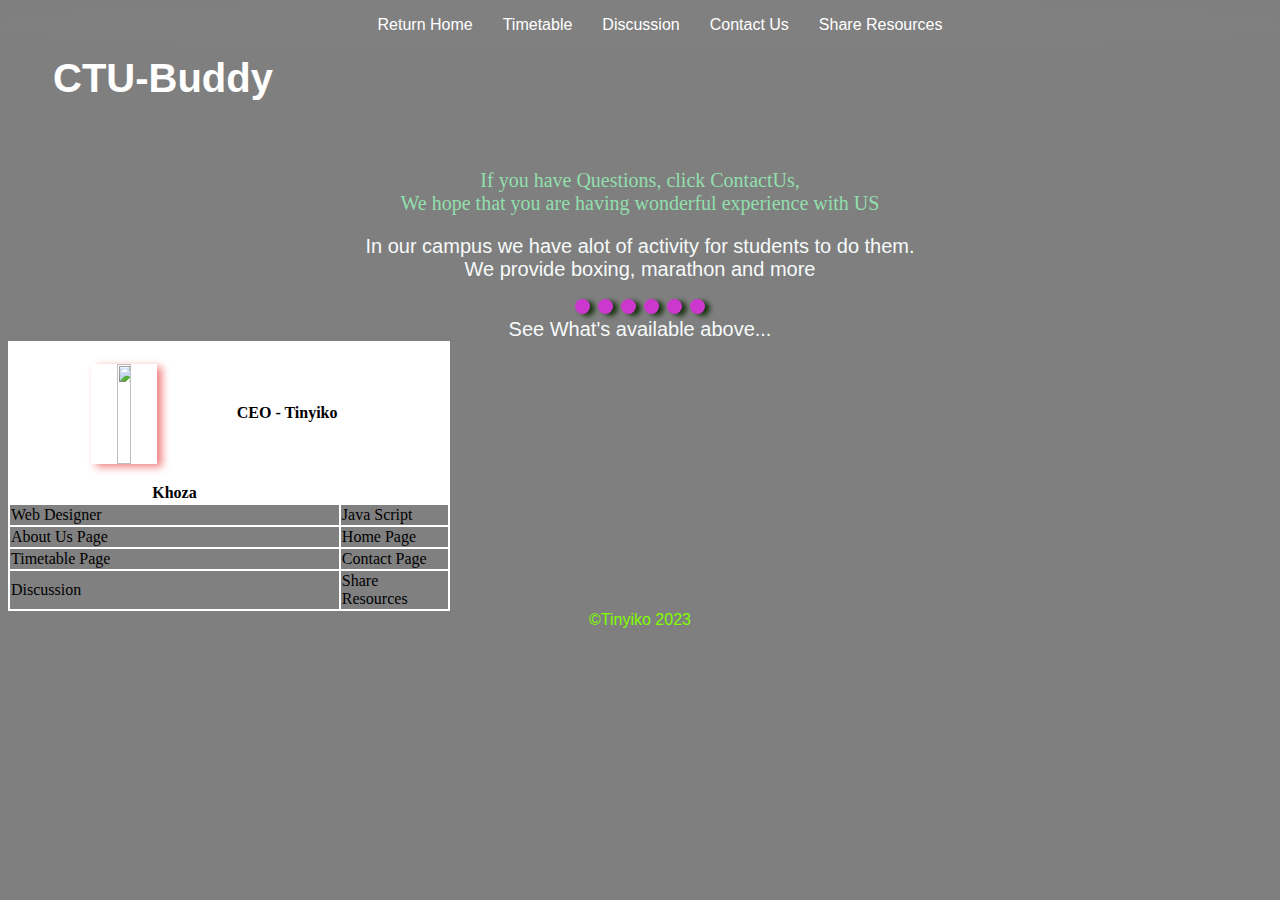
==== About Us.html @ ba11dd3f "Add files via upload" ====
<!DOCTYPE html>
<html>
<head>
    <title>CTU-Buddy || About Us</title>
    <link rel="stylesheet" href="STYLE.css">
    <link rel="icon" href= "Images/logo.png"></link>
</head>
<body>
    <div class="logo">
        <h1 class="logo"><a href="Home.html">CTU-Buddy</a></h1>
    </div>
    <p id="m">
      If you have Questions, click ContactUs,<br>
      We hope that you are having wonderful experience with US
    </p>
    <div class="h">In our campus we have alot of activity for students to do them. <br> We provide boxing, marathon and more </div>
    <div class="slideshow-container">
        <div class="mySlides fade">
            <img src="Images/boxing.jpg" alt="">
        </div>

        <div class="mySlides fade">
            <img src="Images/running.jpg" alt="">
        </div>

        <div class="mySlides fade">
            <img src="Images/yoga.jpg" alt="">
        </div>

        <div class="mySlides fade">
            <img src="Images/students 1.jpg" alt="">
        </div>
        <div class="mySlides fade">
            <img src="Images/lecture room.jpg" alt="">
        </div>
        <div class="mySlides fade">
            <img src="Images/bg1.jpg" alt="">
        </div>
    </div>
    <br>
    <div style="text-align: center;">
        <span class="dot"></span>
        <span class="dot"></span>
        <span class="dot"></span>
        <span class="dot"></span>
        <span class="dot"></span>
        <span class="dot"></span>
    </div>
    <div class="icons">
        
    </div>
    <div class="h">See What's available above...</div>
    <script src="abous us.js"></script>

    <div class="nav" id="nav2">
        <ul>
            <li><a href="Home.html">Return Home</a></li>
            <li><a href="Timetable.html"> Timetable</a></li>
            <li><a href="Discussion.html" >Discussion</a></li>
            <li><a href="Contact Us.html" >Contact Us</a></li>
            <li><a href="Share Resources.html" >Share Resources</a></li> 
        </ul>
    </div>
<table class="Table2" bgcolor="white" cellpading="5" width="35%"height="30%">
    <th><img src="Images/Tinyiko.jpg" style="width:20%; height: 100px;" >CEO - Tinyiko Khoza</th>
    <tr bgcolor="gray">
        <td>Web Designer</td>
        <td>Java Script </td>
    </tr>
    <tr bgcolor="gray">
        <td>About Us Page</td>
        <td>Home Page</td>
    </tr>
    <tr bgcolor="gray">
        <td>Timetable Page</td>
        <td>Contact Page</td>
    </tr>
    <tr bgcolor="gray">
        <td>Discussion</td>
        <td>Share Resources</td>
    </tr>

</table>
</body>
<footer>
<div class="copy">&copy;Tinyiko 2023</div>
</footer>
</html>
---- STYLE.css ----
body{
    background-position: center;
    background-image: url(Images/home.jpg ) ;
    background-position-y: center;
    background-repeat: no-repeat;
    background-size: cover;
    height: 89vh;
}
body::before{
    background-color: rgba(0,0,0, 0.5); /**/
    z-index: -1;
    content: '';
    position: absolute;
    top: 0;
    left: 0;
    width: 100%;
    height: 100%;
}
.logo{
    font-family: Arial;
    font-size: 40px;
    display: flex;
    align-items: center;
    transition: all 0.3s ease-in-out;
    text-decoration: none;
    color: white;
    padding: 7px 15px;
}
.logo a{
    color: white;
    padding: 7px 15px;
    text-decoration: none;
    transition: all 0.3s ease-in-out;
}
.logo a:hover{
    color: #c822de;
    font-weight: bold;

}
#message{
    font-family: Arial;
    font-size: 20px;
    color: rgb(255, 255, 255);
    word-spacing: 2px;
    text-align: center;
}
#msg{
    color: rgb(255, 255, 255) ;
    font-family: monospace;
    padding-left: 50px;
    font-size: larger;
}
#Heading{
    font-family: monospace;
    color: rgb(241, 241, 241);
    font-size: large;
}
/*NAVIGATION BAR*/
.nav{
    position: fixed;
    background-color: gray;
    border-radius: 60%;
    top: 0;
    left: 0;
    right: 0;
    font-family: Arial;
}
.nav .container{
    display: flex;
    align-items: center;

    transition: all 0.3s ease-in-out;
}
.nav ul{
    display: flex;
    list-style-type: none;
    align-items: center;
    justify-content: center;

}
.nav a{
    color: white;
    padding: 7px 15px;
    text-decoration: none;
    transition: all 0.3s ease-in-out;
}
.nav .active{
    background-color: white;
    box-shadow: 0 2px 10px rgba(177, 49, 49, 0.3);
}
.nav .active a{
    color: #000;
}

.nav a:hover{
    color: #c822de;
    font-weight: bold;

}
.homemain{
    padding-top: 150px;
}


.con p{
    color: #ffffff;
    line-height: 20px;
    letter-spacing: 1.2px;
    font-family: Arial;
    padding-left: 50px;
    font-size: large;
}
img{
    background-position: center;
    margin: 20px 80px;
    box-shadow: 5px 3px 8px lightcoral;
}

/*TimeTable Table*/
.table{

    text-align: center;
    margin-left: 130px;
}
#timeT{
    font-family: monospace;
    color:rgb(240, 175, 175);
    font-size: 50px;
    text-shadow:black 5px 5px 6px;
    text-align: center;
}

/*Discussion*/
.msgspace h2{
    color: wheat;
    display: flex;
    padding-top: 1px;
    justify-content: center;
    text-align: center;
}
.msgspace{
    background-color: rgb(49, 49, 79);
    width: 850px;
    height: 450px;
    margin-left: 150px;
    word-spacing: 5px;
    border-radius: 20px;
    justify-content: center;
    text-align: center;
}
.msgspace textarea{
    height: 130px;
    width: 290px;
}
.msgspace #button{
    color: white;
    background-color:black;
    border-radius: 6px;
    font-weight: 100px;
    text-align: center;
}
.msgspace #button :hover{
    cursor: pointer;
}

/*About Us*/

img{
    vertical-align: middle;}
.mySlides{
        display: none;
    
}
.slideshow-container{
    max-width: 90vw;
    margin: auto;
    position: relative;
    z-index: 0;
}
.dot{
    height: 15px;
    width: 15px;
    margin: 0 2px;
    background-color: rgb(204, 55, 206);
    border-radius: 50%;
    display: inline-block;
    transition: background-color 0.6s ease;
    box-shadow: 5px 2px 5px rgb(25, 53, 18);
}
.active{
    background-color: rgb(31, 217, 189);
}
img{
    width: 30%;
    height: 30vh;
    justify-content: center;
}
.h{
    text-align: center;
    font-size: 20px;
    color: rgb(247, 250, 250);
    font-weight: 600;
    font-weight: 300;
    font-family: Arial, Helvetica, sans-serif;
}
#m{
    text-align: center;
    font-size: 20px;
    color: rgb(146, 223, 173);
}
@keyframes fade{
    from{opacity: .4;}
    to{opacity: 1;}
}
.fade{
    animation-name: fade;
    animation-duration: 1.5s;
}
.Table2{
    border: 1px black;
}

/*Share Resources*/
.share{
    padding-top: 80px;
    font-family:Arial, Helvetica, sans-serif;
    color: white ;
    text-shadow: 5px 0 3px  rgb(0, 0, 0);
    text-align: center;
    align-items: center;
    
}
.share #upload{
    border: 2px;
    background: black;
    border-radius: 10%;
    }

.share .main{
    width: 460px;
    border:2px solid black;
    padding: 70px;
    background-color: rgb(91, 108, 103);
    color: rgb(232, 232, 232);
    border-radius: 12px;
    padding-top: 50px;
    align-items: center;
    justify-content: center;
    padding-left: 30px;
    margin: 50px;
    margin-left: 450px;
} 


    

#Heading{
    font-size:large;
    font-family: Arial;
    color: blue;
    padding-top: 10px;
    padding-left: 20px;
}
#paragraph{
    font-family: Arial;
    color: rgb(241, 241, 254);
    padding-left: 20px;
}

#message2{
    size:10%;
    padding-top:30px;
    padding-left: 90px;
    color: white;
    font-family: Arial, Helvetica, sans-serif;
}
#discussion{
    width: 70%;
    height: 70%;
    padding:10px;
    background: rgb(196, 175, 175);
    background-size: 1px;
}


/*Contact Us Page*/
.container1{
    margin: 0;
    padding: 0;
    box-sizing: border-box;
    font-family: Arial, Helvetica, sans-serif;
    display: flex;
    justify-content: center;
    align-items: center;
    background: lightseagreen;
    color: #ffffff;
    border-radius: 10px;
}
.container1 h1{
    font-size: 36px;
    text-align: center;
}
.container1 .input-box{
    width: 100%;
    height: 50px;
    margin: 30px 0;

}
.input-box input{
    width: 100px;
    height: 100%;
    background: transparent;
    border: none;
    outline: none;
    border: 2px solid gray;
    border-radius: 40px;
    border-right-width: 20px;
    padding-right: 190px;
    cursor: pointer;
    
}

.btn{
    color: #f4f4f4;
    font-family: Arial;
    background-color: #000;
    width: 120px;
    height: 45px;
    padding-left: 30px;
    padding-right: 20px;
    cursor: pointer;
}


#p1{
    padding: 10px;
    color: rgb(255, 255, 255);
    font-family:  Arial;
    border-radius: 9px;
    border: 20px;
    text-align: center;
}
#icons{
    size-adjust: 60px;
    font-size:xx-large;
    inline-size: 20px;
    margin-left: 45%;
    letter-spacing: 5px;
    display: inline;

}
#icons :hover{
    cursor: pointer;
    transition: 0.2s;
}
.copy{
    color: chartreuse;
    text-align: center;
    font-family: Arial;
    font-size: medium;
}
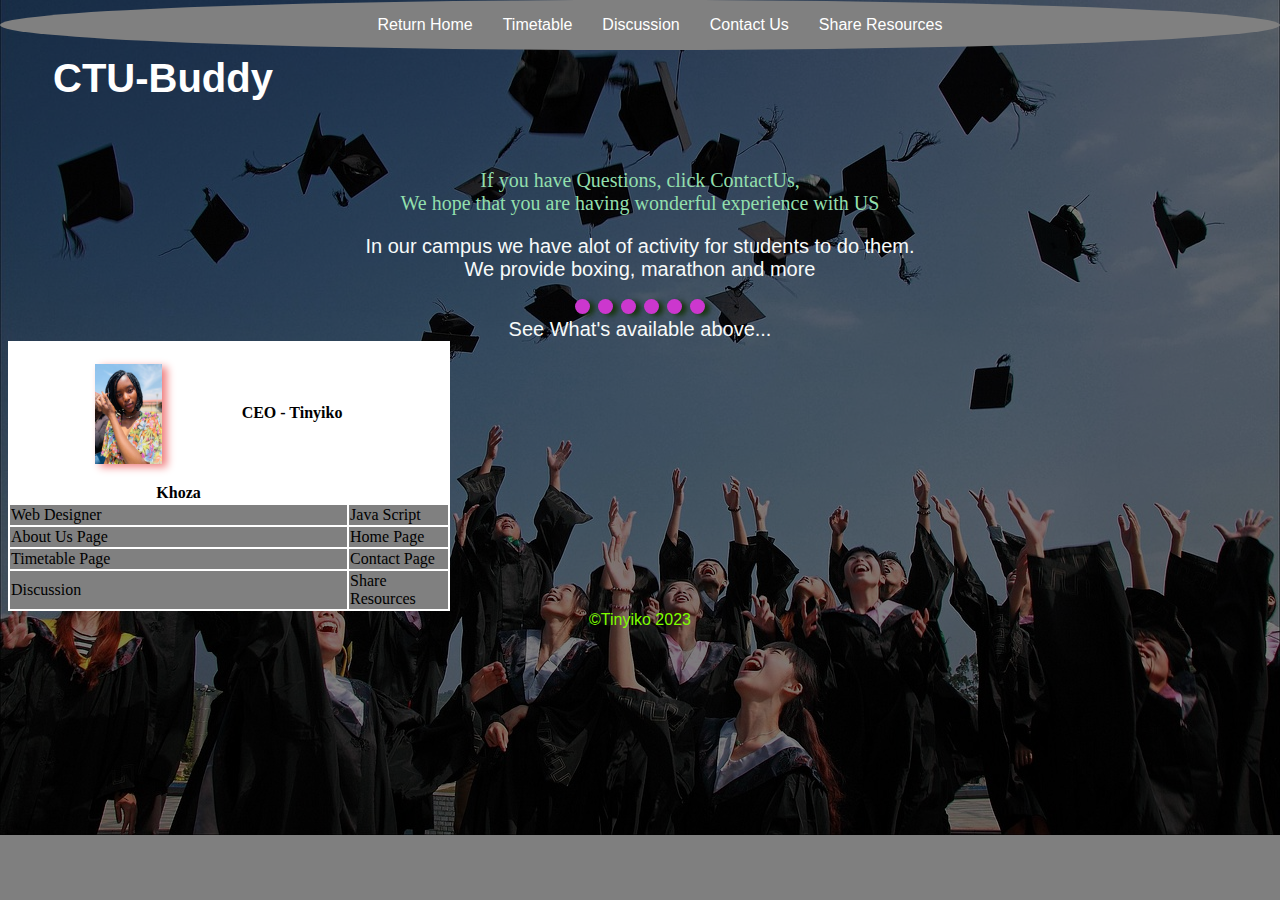
==== commit 5ca6f1ae: "Update About Us.html" ====
--- a/About Us.html
+++ b/About Us.html
@@ -54,7 +54,7 @@
 
     <div class="nav" id="nav2">
         <ul>
-            <li><a href="Home.html">Return Home</a></li>
+            <li><a href="index.html">Return Home</a></li>
             <li><a href="Timetable.html"> Timetable</a></li>
             <li><a href="Discussion.html" >Discussion</a></li>
             <li><a href="Contact Us.html" >Contact Us</a></li>
@@ -85,4 +85,4 @@
 <footer>
 <div class="copy">&copy;Tinyiko 2023</div>
 </footer>
-</html>+</html>
